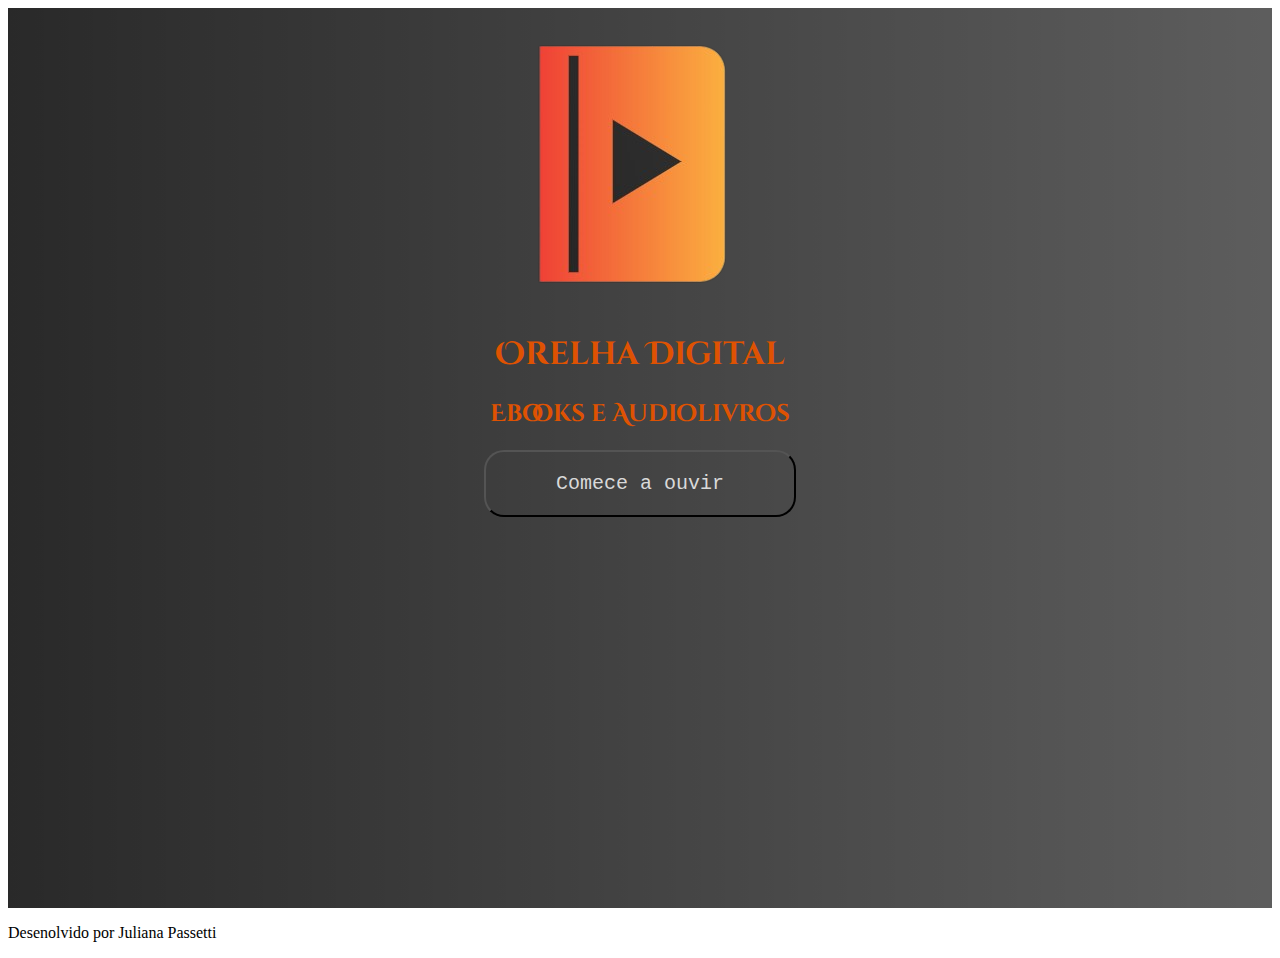
==== Intro/index.html @ 158718ff "mod" ====
<!DOCTYPE html>
<html lang="pt-br">

<head>
    <meta charset="UTF-8">
    <meta name="viewport" content="width=device-width, initial-scale=1.0">
    <meta http-equiv="X-UA-Compatible" content="ie=edge">
    <link rel="shortcut icon" href="../logos/favicon.ico" type="image/x-icon">
    <link rel="stylesheet" href="./style.css">
    <link rel="import" href="../Home/home.html">
    <title>Orelha Digital</title>

</head>


<body>
    <main class="principal__capa">

        <img class="principal__imagem" src="../logos/logotransp.png" alt="">

        <h1 class="principal__titulo">Orelha Digital</h1>
        <h2 class="principal__subtitulo">Ebooks e Audiolivros</h2>

        <button class="principal__botao"><a class="principal__link" href="../Home/home.html">Comece a ouvir</a></button>

    </main>
</body>

<footer>
    <p>Desenolvido por Juliana Passetti</p>
</footer>

</html>
---- Intro/style.css ----
@import url('https://fonts.googleapis.com/css2?family=Cinzel+Decorative:wght@700&display=swap');


.principal__capa {
    height: 100vh;
    background-image: linear-gradient(to right, rgba(0, 0, 0, 0.84), rgba(0, 0, 0, 0.635));
    text-align: center;
}

.principal__imagem {
    margin-left: 40px;
}

.principal__titulo {
    color: #DF5202;
    font-family: 'Cinzel Decorative', serif;
    font-weight: 700;
    text-align: center;
}

.principal__subtitulo {
    color: #DF5202;
    font-family: 'Cinzel Decorative', serif;
    font-weight: 400;
    font-weight: bold;
    text-align: center;
}

.principal__botao {
    font-family: 'Courier New', Courier, monospace;
    font-size: 20px;
    background: none;
    margin: 5px solid;
    padding: 20px 70px;
    border-radius: 20px;
}

.principal__link {
    text-decoration: none;
    color: #D9D9D9;
}
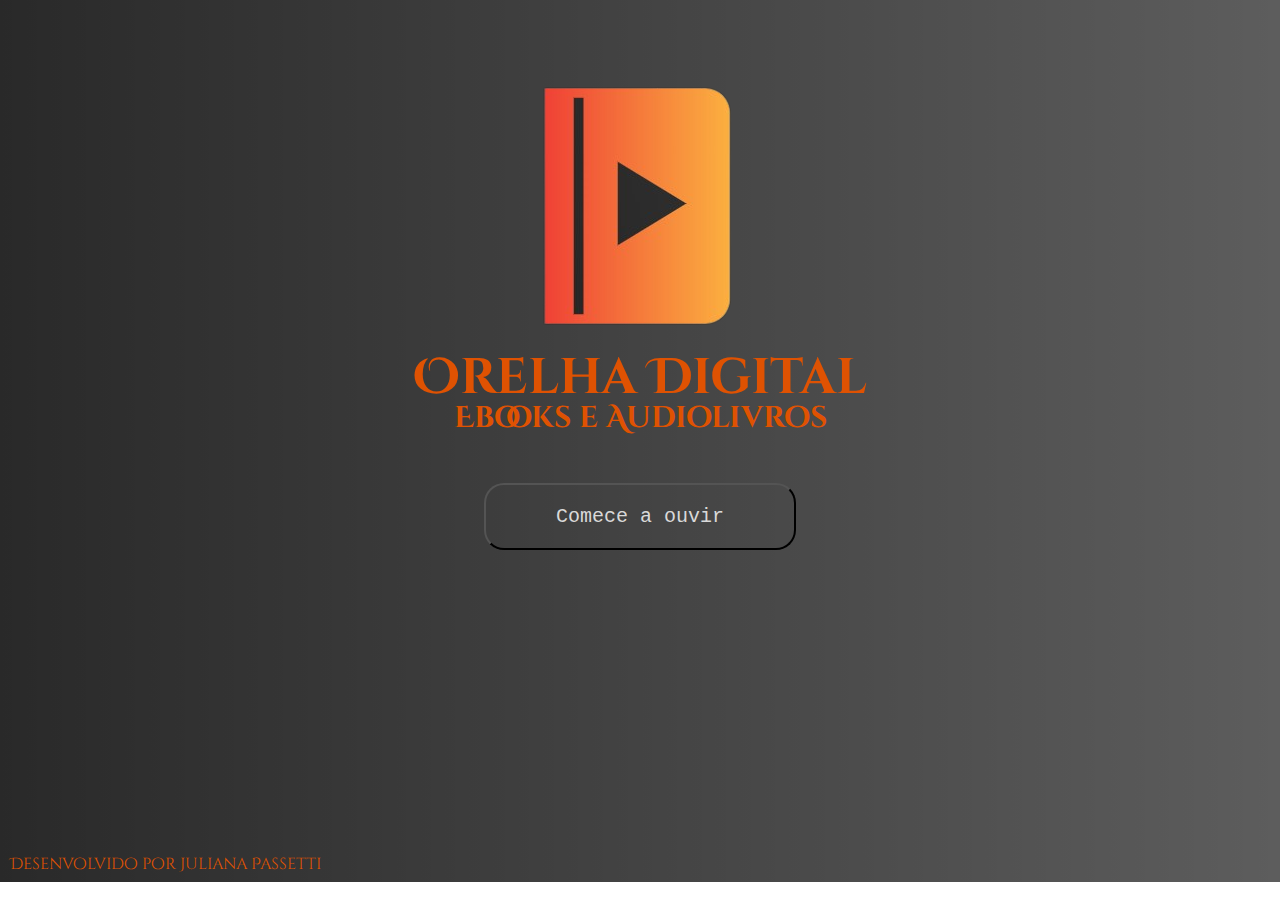
==== commit 2cdfc5dc: "edit" ====
--- a/Intro/index.html
+++ b/Intro/index.html
@@ -5,10 +5,14 @@
     <meta charset="UTF-8">
     <meta name="viewport" content="width=device-width, initial-scale=1.0">
     <meta http-equiv="X-UA-Compatible" content="ie=edge">
+
+    <title>Orelha Digital</title>
+
     <link rel="shortcut icon" href="../logos/favicon.ico" type="image/x-icon">
     <link rel="stylesheet" href="./style.css">
     <link rel="import" href="../Home/home.html">
-    <title>Orelha Digital</title>
+    <link rel="stylesheet" href="../reset.css">
+
 
 </head>
 
@@ -27,7 +31,7 @@
 </body>
 
 <footer>
-    <p>Desenolvido por Juliana Passetti</p>
+    <p>Desenvolvido por Juliana Passetti</p>
 </footer>
 
 </html>--- a/Intro/style.css
+++ b/Intro/style.css
@@ -2,19 +2,21 @@
 
 
 .principal__capa {
-    height: 100vh;
-    background-image: linear-gradient(to right, rgba(0, 0, 0, 0.84), rgba(0, 0, 0, 0.635));
+    height: 94vh;
+    background: linear-gradient(to right, rgba(0, 0, 0, 0.84), rgba(0, 0, 0, 0.635));
     text-align: center;
 }
 
 .principal__imagem {
-    margin-left: 40px;
+    padding: 50px 0 0 0;
+    margin-left: 50px;
 }
 
 .principal__titulo {
     color: #DF5202;
     font-family: 'Cinzel Decorative', serif;
     font-weight: 700;
+    font-size: 50px;
     text-align: center;
 }
 
@@ -22,15 +24,17 @@
     color: #DF5202;
     font-family: 'Cinzel Decorative', serif;
     font-weight: 400;
+    font-size: 30px;
     font-weight: bold;
     text-align: center;
+    padding: 0 0 50px;
 }
 
 .principal__botao {
     font-family: 'Courier New', Courier, monospace;
     font-size: 20px;
-    background: none;
-    margin: 5px solid;
+    background-color: transparent;
+    margin: 5px solid #d9d9d9;
     padding: 20px 70px;
     border-radius: 20px;
 }
@@ -38,4 +42,15 @@
 .principal__link {
     text-decoration: none;
     color: #D9D9D9;
+}
+
+.principal__link:hover {
+    color: #DF5202;
+}
+
+footer p {
+    color: #DF5202;
+    padding: 10px;
+    font-family: 'Cinzel Decorative', serif;
+    background: linear-gradient(to right, rgba(0, 0, 0, 0.84), rgba(0, 0, 0, 0.635));
 }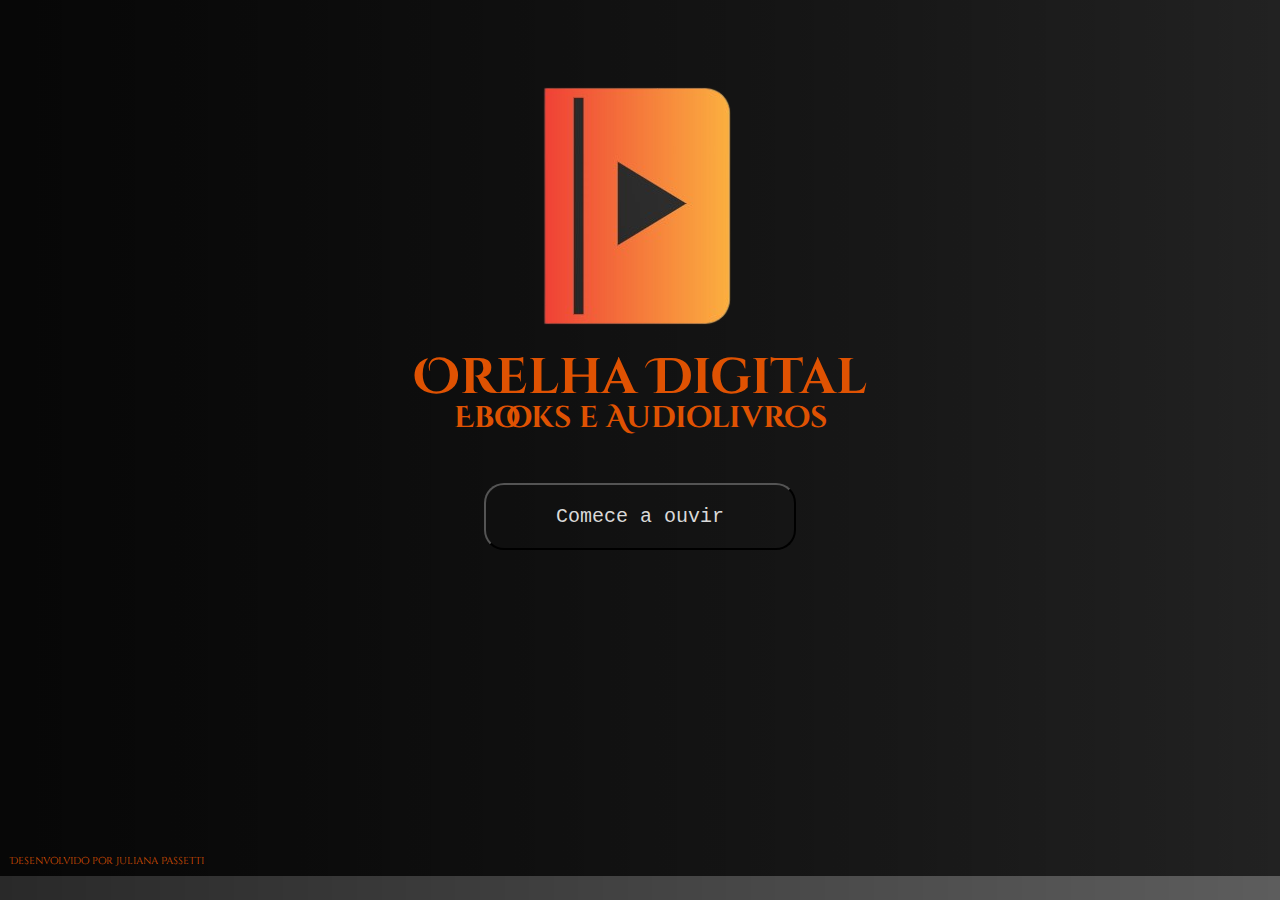
==== commit b3cce97b: "complicado" ====
--- a/Intro/index.html
+++ b/Intro/index.html
@@ -9,9 +9,11 @@
     <title>Orelha Digital</title>
 
     <link rel="shortcut icon" href="../logos/favicon.ico" type="image/x-icon">
+    <link rel="stylesheet" href="../reset.css">
     <link rel="stylesheet" href="./style.css">
-    <link rel="import" href="../Home/home.html">
-    <link rel="stylesheet" href="../reset.css">
+    <link rel="stylesheet" href="../Home/recomendacao.css">
+    <link rel="import" href="../Home/cabecalho.css">
+
 
 
 </head>
--- a/Home/recomendacao.css
+++ b/Home/recomendacao.css
@@ -0,0 +1,50 @@
+body {
+    background: linear-gradient(to right, rgba(0, 0, 0, 0.84), rgba(0, 0, 0, 0.635));
+}
+
+.metade1 {
+    height: 100vh;
+    width: 50%;
+    border: 10px solid red;
+    box-sizing: border-box;
+}
+
+.conteudo__principal {
+    display: flex;
+    flex-direction: column;
+    align-items: start;
+
+}
+
+.conteudo__principal__chamada {
+    display: flex;
+    flex-direction: column;
+    color: white;
+    text-align: center;
+    font-size: 30px;
+    padding: 30px;
+}
+
+.conteudo__principal__titulo {
+    display: flex;
+    flex-direction: column;
+    color: white;
+    text-align: center;
+    font-size: 20px;
+    padding: 20px;
+}
+
+.conteudo__principal__descricao {
+    display: flex;
+    flex-direction: column;
+    color: white;
+    font-size: 20px;
+    flex-wrap: wrap;
+    padding: 20px;
+}
+
+footer {
+    display: flex;
+    flex-direction: column;
+    font-size: 10px;
+}--- a/Home/cabecalho.css
+++ b/Home/cabecalho.css
@@ -0,0 +1,33 @@
+.cabecalho {
+    background-color: linear-gradient(to right, rgba(0, 0, 0, 0.84), rgba(0, 0, 0, 0.635));
+    display: flex;
+    display: flex;
+    text-align: center;
+    width: 100%;
+
+}
+
+.home__logo {
+    height: 3rem;
+    align-items: center;
+    justify-content: start;
+}
+
+.container,
+.home__lista,
+.home__item,
+a {
+    font-family: 'Cinzel Decorative', serif;
+    font-size: 25px;
+    color: #E3E3E3;
+    display: flex;
+    justify-content: space-around;
+    align-items: center;
+    text-align: center;
+    text-decoration: none;
+    width: 100%;
+}
+
+a:hover {
+    color: #DF5202;
+}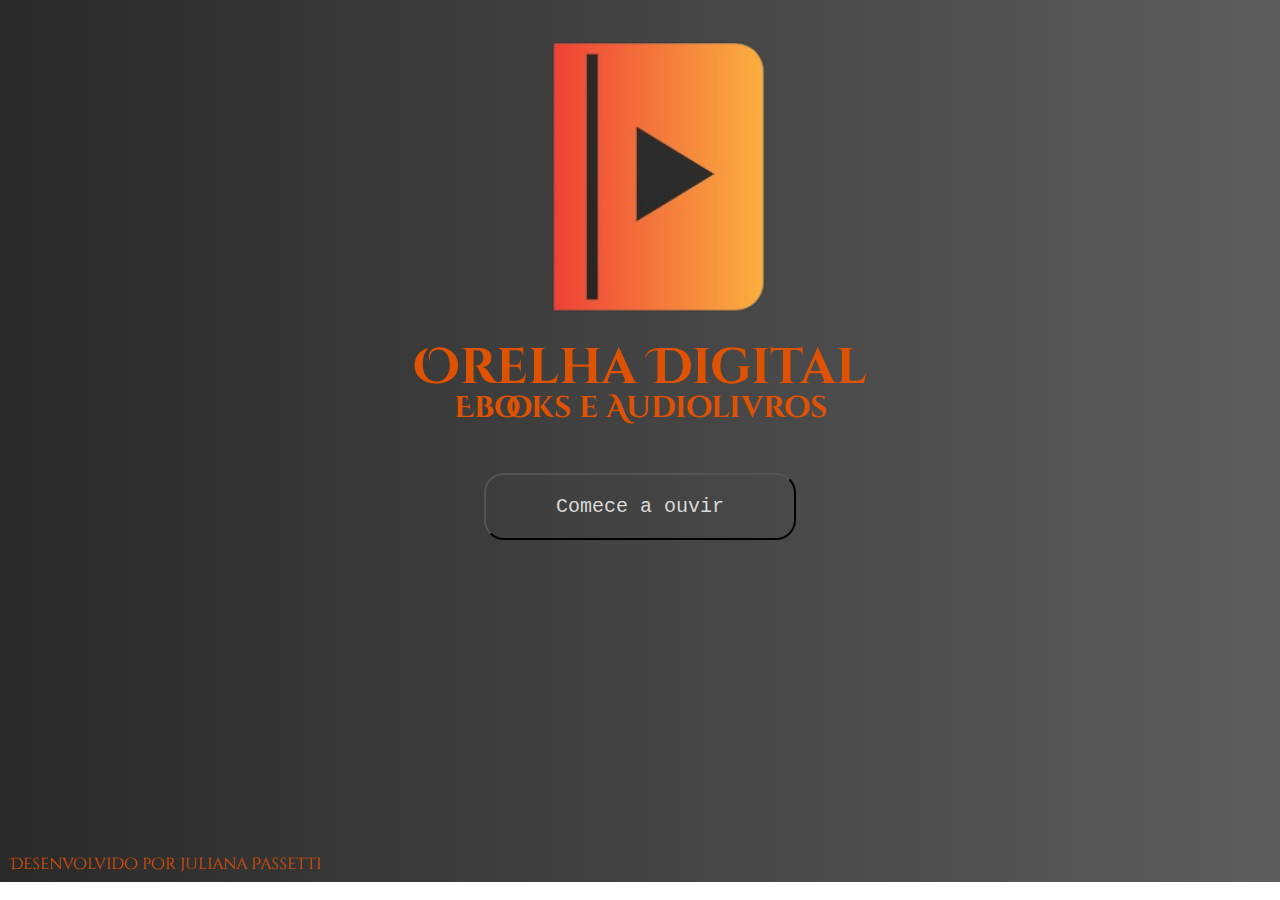
==== commit ca58d1fa: "arrumei" ====
--- a/Intro/index.html
+++ b/Intro/index.html
@@ -11,8 +11,9 @@
     <link rel="shortcut icon" href="../logos/favicon.ico" type="image/x-icon">
     <link rel="stylesheet" href="../reset.css">
     <link rel="stylesheet" href="./style.css">
+    <link rel="import" href="../Home/cabecalho.css">
     <link rel="stylesheet" href="../Home/recomendacao.css">
-    <link rel="import" href="../Home/cabecalho.css">
+
 
 
 
--- a/Intro/style.css
+++ b/Intro/style.css
@@ -8,8 +8,8 @@
 }
 
 .principal__imagem {
-    padding: 50px 0 0 0;
-    margin-left: 50px;
+    margin-left: 100px;
+    width: 30rem;
 }
 
 .principal__titulo {
--- a/Home/cabecalho.css
+++ b/Home/cabecalho.css
@@ -1,15 +1,14 @@
 .cabecalho {
-    background-color: linear-gradient(to right, rgba(0, 0, 0, 0.84), rgba(0, 0, 0, 0.635));
-    display: flex;
+    background: linear-gradient(to right, rgba(0, 0, 0, 0.84));
     display: flex;
     text-align: center;
     width: 100%;
-
+    height: 100vh;
 }
 
 .home__logo {
-    height: 3rem;
-    align-items: center;
+    height: 1rem;
+    align-items: start;
     justify-content: start;
 }
 
@@ -20,14 +19,18 @@
     font-family: 'Cinzel Decorative', serif;
     font-size: 25px;
     color: #E3E3E3;
-    display: flex;
+
     justify-content: space-around;
     align-items: center;
     text-align: center;
     text-decoration: none;
-    width: 100%;
 }
 
 a:hover {
     color: #DF5202;
+}
+
+footer {
+    padding: 10px;
+
 }--- a/Home/recomendacao.css
+++ b/Home/recomendacao.css
@@ -1,18 +1,16 @@
-body {
+.metade1 {
     background: linear-gradient(to right, rgba(0, 0, 0, 0.84), rgba(0, 0, 0, 0.635));
-}
+    display: grid;
+    grid-area: auto;
+    grid-template-columns: 1fr;
 
-.metade1 {
-    height: 100vh;
-    width: 50%;
-    border: 10px solid red;
-    box-sizing: border-box;
 }
 
 .conteudo__principal {
     display: flex;
     flex-direction: column;
     align-items: start;
+    width: 50%;
 
 }
 
@@ -23,6 +21,7 @@
     text-align: center;
     font-size: 30px;
     padding: 30px;
+    width: 50%;
 }
 
 .conteudo__principal__titulo {
@@ -32,6 +31,7 @@
     text-align: center;
     font-size: 20px;
     padding: 20px;
+    width: 50%;
 }
 
 .conteudo__principal__descricao {
@@ -41,10 +41,15 @@
     font-size: 20px;
     flex-wrap: wrap;
     padding: 20px;
+    width: 50%;
 }
 
-footer {
-    display: flex;
-    flex-direction: column;
-    font-size: 10px;
+img {
+    width: 50%;
+    justify-content: end;
+}
+
+.imagem__fdp {
+    display: grid;
+    grid-template-rows: 2fr;
 }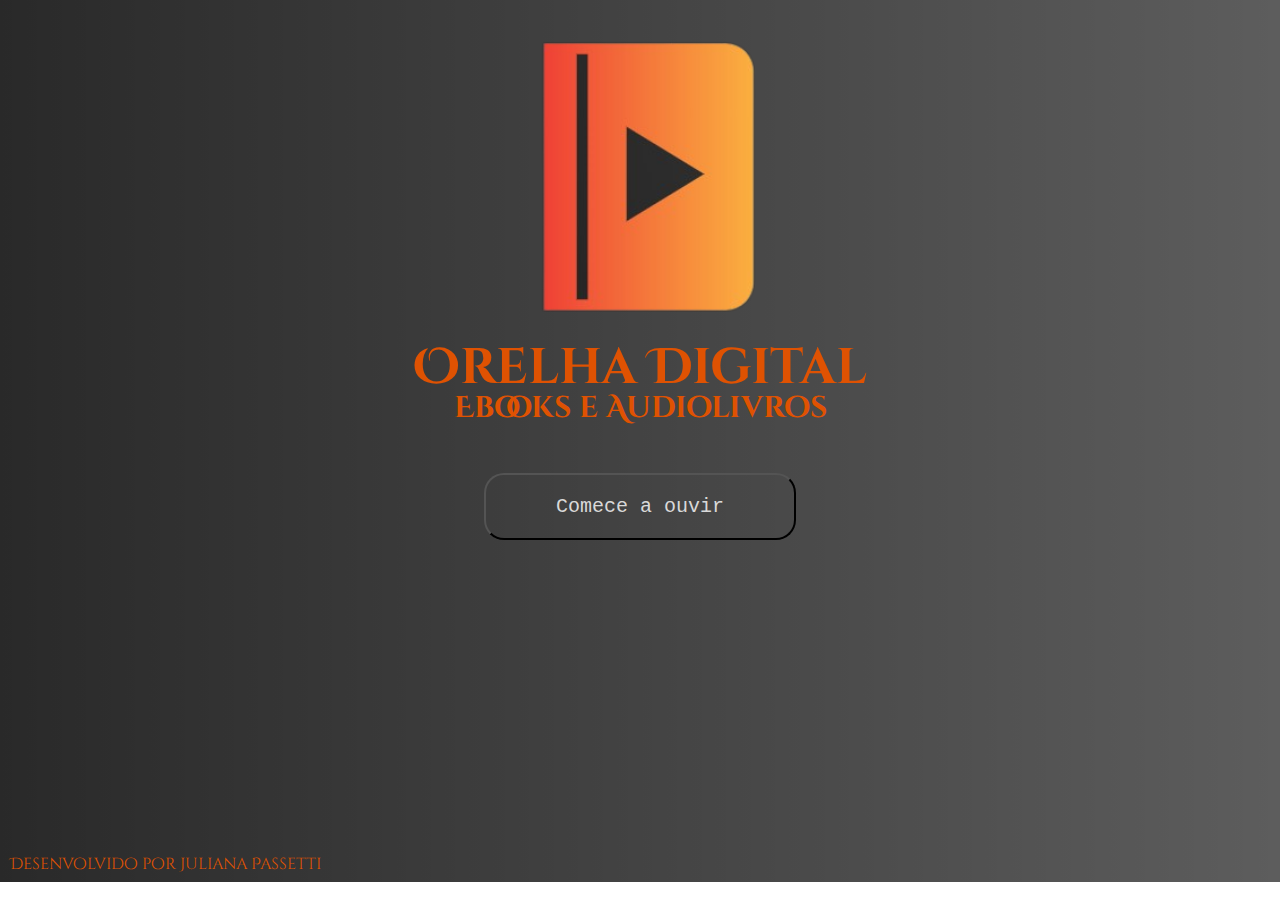
==== commit 74c5485a: "tentando" ====
--- a/Intro/index.html
+++ b/Intro/index.html
@@ -13,9 +13,7 @@
     <link rel="stylesheet" href="./style.css">
     <link rel="import" href="../Home/cabecalho.css">
     <link rel="stylesheet" href="../Home/recomendacao.css">
-
-
-
+    <link rel="stylesheet" href="../Página-Livros/livros.html">
 
 </head>
 
--- a/Intro/style.css
+++ b/Intro/style.css
@@ -8,7 +8,7 @@
 }
 
 .principal__imagem {
-    margin-left: 100px;
+    margin-left: 80px;
     width: 30rem;
 }
 
--- a/Home/cabecalho.css
+++ b/Home/cabecalho.css
@@ -1,25 +1,29 @@
+@import url('https://fonts.googleapis.com/css2?family=Caveat:wght@600&display=swap');
+
+
 .cabecalho {
-    background: linear-gradient(to right, rgba(0, 0, 0, 0.84));
+    background: linear-gradient(to right, rgba(0, 0, 0, 0.84), rgba(0, 0, 0, 0.635));
     display: flex;
     text-align: center;
-    width: 100%;
-    height: 100vh;
+    height: 60px;
 }
 
 .home__logo {
-    height: 1rem;
+    width: 70px;
+    height: 50px;
     align-items: start;
     justify-content: start;
 }
 
 .container,
 .home__lista,
-.home__item,
-a {
-    font-family: 'Cinzel Decorative', serif;
-    font-size: 25px;
+.home__item a {
+    font-family: 'Caveat', cursive;
+    font-size: 30px;
+    font-weight: 600;
     color: #E3E3E3;
-
+    display: flex;
+    width: 100%;
     justify-content: space-around;
     align-items: center;
     text-align: center;
@@ -28,9 +32,4 @@
 
 a:hover {
     color: #DF5202;
-}
-
-footer {
-    padding: 10px;
-
 }--- a/Home/recomendacao.css
+++ b/Home/recomendacao.css
@@ -1,55 +1,109 @@
-.metade1 {
+.metades {
     background: linear-gradient(to right, rgba(0, 0, 0, 0.84), rgba(0, 0, 0, 0.635));
     display: grid;
     grid-area: auto;
-    grid-template-columns: 1fr;
+    grid-template-columns: repeat(2, 1fr);
+    grid-template-rows: repeat(3, 1fr);
+    grid-column-start: 1;
+    grid-column-end: 1;
+    grid-auto-columns: auto;
+    height: 94vh;
 
 }
 
 .conteudo__principal {
+    align-items: start;
     display: flex;
     flex-direction: column;
-    align-items: start;
-    width: 50%;
+    grid-column-start: 1;
+    grid-column-end: 1;
+    width: 100%;
 
 }
 
-.conteudo__principal__chamada {
+.conteudo__principal .chamada {
+    color: white;
+    display: flex;
+    grid-column-start: 1;
+    grid-column-end: 1;
+    font-size: 50px;
+    flex-direction: column;
+    text-align: start;
+    padding: 50px 0 0 20px;
+    width: 90%;
+}
+
+.conteudo__principal .titulo {
+    grid-column-start: 1;
+    grid-column-end: 1;
     display: flex;
     flex-direction: column;
     color: white;
-    text-align: center;
+    flex-wrap: wrap;
+    text-align: start;
     font-size: 30px;
-    padding: 30px;
-    width: 50%;
+    padding: 40px 0 0 20px;
+    width: 90%;
 }
 
-.conteudo__principal__titulo {
-    display: flex;
-    flex-direction: column;
-    color: white;
-    text-align: center;
-    font-size: 20px;
-    padding: 20px;
-    width: 50%;
-}
-
-.conteudo__principal__descricao {
+.conteudo__principal .descricao {
+    grid-column-start: 1;
+    grid-column-end: 1;
     display: flex;
     flex-direction: column;
     color: white;
     font-size: 20px;
     flex-wrap: wrap;
     padding: 20px;
-    width: 50%;
+    width: 90%;
 }
 
-img {
-    width: 50%;
-    justify-content: end;
+.imagem__recomendacao,
+.conteudo__principal__imagem {
+    display: flex;
+    flex-direction: column;
+    padding-top: 10px;
+    grid-column-start: 2;
+    grid-column-end: 2;
+    height: 20rem;
+    width: 98%;
+    flex-wrap: wrap;
 }
 
-.imagem__fdp {
-    display: grid;
-    grid-template-rows: 2fr;
+.conteudo__principal__carrossel {
+    display: flex;
+    width: 200%;
+}
+
+.conteudo__principal__imagens {
+    display: flex;
+    flex-wrap: wrap;
+    align-items: center;
+    justify-content: space-around;
+    width: 100%;
+    height: fit-content;
+    padding: 50px 0 0 0;
+
+}
+
+.conteudo__lista__img {
+    width: 100px;
+    height: 150px;
+}
+
+
+.conteudo__lista {
+    grid-column-start: 1;
+    grid-column-end: 2;
+    width: 200%;
+}
+
+.conteudo__subtitulo {
+    display: flex;
+    text-wrap: wrap;
+    font-size: 20px;
+    color: white;
+    align-items: baseline;
+    justify-content: space-around;
+    padding: 20px 0 0 0;
 }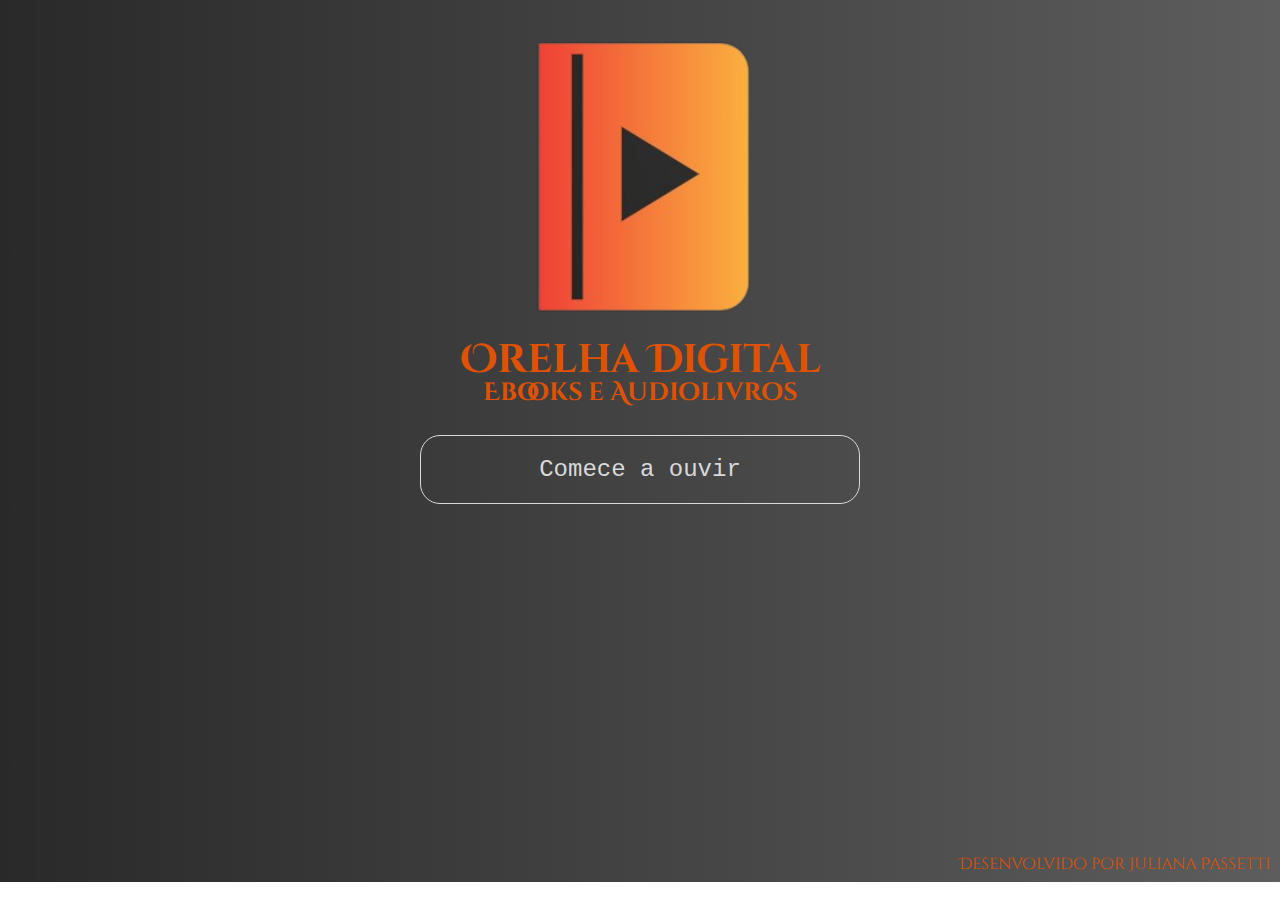
==== commit 734388ca: "edit" ====
--- a/Intro/index.html
+++ b/Intro/index.html
@@ -11,6 +11,7 @@
     <link rel="shortcut icon" href="../logos/favicon.ico" type="image/x-icon">
     <link rel="stylesheet" href="../reset.css">
     <link rel="stylesheet" href="./style.css">
+    <link rel="stylesheet" href="./capa-resp.css">
     <link rel="import" href="../Home/cabecalho.css">
     <link rel="stylesheet" href="../Home/recomendacao.css">
     <link rel="stylesheet" href="../Página-Livros/livros.html">
@@ -19,20 +20,23 @@
 
 
 <body>
-    <main class="principal__capa">
+    <main class="principal__body">
 
-        <img class="principal__imagem" src="../logos/logotransp.png" alt="">
+        <div class="container__capa">
 
-        <h1 class="principal__titulo">Orelha Digital</h1>
-        <h2 class="principal__subtitulo">Ebooks e Audiolivros</h2>
+            <img class="capa__imagem" src="../logos/logotransp.png" alt="">
 
-        <button class="principal__botao"><a class="principal__link" href="../Home/home.html">Comece a ouvir</a></button>
+            <h1 class="capa__titulo">Orelha Digital</h1>
+            <h2 class="capa__subtitulo">Ebooks e Audiolivros</h2>
 
+            <button class="capa__botao"><a class="capa__link" href="../Home/home.html">
+                    Comece a ouvir</a></button>
+        </div>
     </main>
 </body>
 
-<footer>
-    <p>Desenvolvido por Juliana Passetti</p>
+<footer class="capa__footer">
+    <p class="capa__footer__texto">Desenvolvido por Juliana Passetti</p>
 </footer>
 
 </html>--- a/Intro/style.css
+++ b/Intro/style.css
@@ -1,18 +1,28 @@
 @import url('https://fonts.googleapis.com/css2?family=Cinzel+Decorative:wght@700&display=swap');
 
+body {
+    overflow-y: hidden;
+}
 
-.principal__capa {
-    height: 94vh;
+.principal__body {
+    height: 100vh;
     background: linear-gradient(to right, rgba(0, 0, 0, 0.84), rgba(0, 0, 0, 0.635));
     text-align: center;
 }
 
-.principal__imagem {
+.container__capa {
+    display: grid;
+    flex-direction: column;
+    align-items: center;
+    justify-content: center;
+}
+
+.capa__imagem {
     margin-left: 80px;
     width: 30rem;
 }
 
-.principal__titulo {
+.capa__titulo {
     color: #DF5202;
     font-family: 'Cinzel Decorative', serif;
     font-weight: 700;
@@ -20,7 +30,7 @@
     text-align: center;
 }
 
-.principal__subtitulo {
+.capa__subtitulo {
     color: #DF5202;
     font-family: 'Cinzel Decorative', serif;
     font-weight: 400;
@@ -30,26 +40,37 @@
     padding: 0 0 50px;
 }
 
-.principal__botao {
+.capa__botao {
     font-family: 'Courier New', Courier, monospace;
-    font-size: 20px;
+    font-size: 2rem;
     background-color: transparent;
     margin: 5px solid #d9d9d9;
     padding: 20px 70px;
     border-radius: 20px;
+    width: 80%;
+    justify-self: center;
 }
 
-.principal__link {
+.capa__link {
     text-decoration: none;
     color: #D9D9D9;
 }
 
-.principal__link:hover {
-    color: #DF5202;
+.capa__botao:hover {
+    background-color: #DF5202;
+    transition: 1s;
+}
+
+
+.capa__footer {
+    display: grid;
 }
 
 footer p {
+    display: flex;
     color: #DF5202;
+    align-items: center;
+    justify-content: end;
     padding: 10px;
     font-family: 'Cinzel Decorative', serif;
     background: linear-gradient(to right, rgba(0, 0, 0, 0.84), rgba(0, 0, 0, 0.635));
--- a/Intro/capa-resp.css
+++ b/Intro/capa-resp.css
@@ -0,0 +1,237 @@
+@import url('/Intro/capa-resp');
+
+
+/* Estilos padrão */
+
+/* Adicione suas regras CSS aqui */
+
+
+/* Estilos para telas de até 1440px */
+
+@media screen and (max-width: 1440px) {
+    .principal__body {
+        height: 94vh;
+        background: linear-gradient(to right, rgba(0, 0, 0, 0.84), rgba(0, 0, 0, 0.635));
+        text-align: center;
+    }
+
+
+    .capa__imagem {
+        display: flex;
+        margin-left: 70px;
+        width: 30rem;
+        /* Ajuste conforme necessário */
+    }
+
+    .capa__titulo {
+        font-size: 40px;
+        /* Ajuste conforme necessário */
+    }
+
+    .capa__subtitulo {
+        font-size: 25px;
+        /* Ajuste conforme necessário */
+        padding-bottom: 30px;
+        /* Ajuste conforme necessário */
+    }
+
+    .capa__botao {
+        font-family: 'Courier New', Courier, monospace;
+        font-size: 1.5rem;
+        background-color: transparent;
+        margin: 5px solid #d9d9d9;
+        padding: 20px 40px;
+        border-radius: 20px;
+        border: #D9D9D9 solid 1px;
+        width: 80%;
+        justify-self: center;
+    }
+}
+
+/* Estilos para telas de até 1024px */
+
+@media screen and (max-width: 1024px) {
+    
+
+    .capa__imagem {
+        display: flex;
+        margin-left: 70px;
+        width: 20rem;
+        /* Ajuste conforme necessário */
+    }
+
+    .capa__titulo {
+        font-size: 40px;
+        /* Ajuste conforme necessário */
+    }
+
+    .capa__subtitulo {
+        font-size: 25px;
+        /* Ajuste conforme necessário */
+        padding-bottom: 30px;
+        /* Ajuste conforme necessário */
+    }
+
+    .capa__botao {
+        font-family: 'Courier New', Courier, monospace;
+        font-size: 1.5rem;
+        background-color: transparent;
+        margin: 5px solid #d9d9d9;
+        padding: 20px 40px;
+        border-radius: 20px;
+        border: #D9D9D9 solid 1px;
+        width: 80%;
+        justify-self: center;
+    }
+
+    footer p {
+        color: #DF5202;
+        padding: 10px;
+        justify-content: center;
+        align-items: center;
+        align-self: auto;
+        font-family: 'Cinzel Decorative', serif;
+        background: linear-gradient(to right, rgba(0, 0, 0, 0.84), rgba(0, 0, 0, 0.635));
+    }
+}
+
+
+/* Estilos para tablets */
+@media screen and (max-width: 768px) {
+    .principal__body {
+        height: 94vh;
+        background: linear-gradient(to right, rgba(0, 0, 0, 0.84), rgba(0, 0, 0, 0.635));
+        text-align: center;
+    }
+
+    .capa__imagem {
+        display: flex;
+        margin-left: 50px;
+        /* Ajuste conforme necessário */
+        width: 25rem;
+        /* Ajuste conforme necessário */
+    }
+
+    .capa__titulo {
+        font-size: 30px;
+        justify-self: center;
+        /* Ajuste conforme necessário */
+    }
+
+    .capa__subtitulo {
+        font-size: 20px;
+        /* Ajuste conforme necessário */
+        padding-bottom: 20px;
+        /* Ajuste conforme necessário */
+    }
+
+    .capa__botao {
+        font-family: 'Courier New', Courier, monospace;
+        font-size: 1rem;
+        background-color: transparent;
+        margin: 5px solid #d9d9d9;
+        padding: 20px 40px;
+        border-radius: 20px;
+        border: #D9D9D9 solid 1px;
+        width: 60%;
+        justify-self: center;
+    }
+
+    footer p {
+        font-size: 1rem;
+    }
+}
+
+/* Estilos para smartphones */
+
+
+@media screen and (max-width: 425px) {
+
+    .principal__body {
+        height: 94vh;
+        background: linear-gradient(to right, rgba(0, 0, 0, 0.84), rgba(0, 0, 0, 0.635));
+        text-align: center;
+    }
+
+    .capa__imagem {
+        display: flex;
+        margin-left: 45px;
+        width: 20rem;
+
+        /* Ajuste conforme necessário */
+    }
+
+    .capa__titulo {
+        font-size: 25px;
+        /* Ajuste conforme necessário */
+    }
+
+    .capa__subtitulo {
+        font-size: 15px;
+        /* Ajuste conforme necessário */
+        padding-bottom: 10px;
+        /* Ajuste conforme necessário */
+    }
+
+    .capa__botao {
+        font-family: 'Courier New', Courier, monospace;
+        font-size: 1rem;
+        background-color: transparent;
+        margin: 5px solid #d9d9d9;
+        padding: 20px 40px;
+        border-radius: 20px;
+        border: #D9D9D9 solid 1px;
+        width: 50%;
+        justify-self: center;
+    }
+
+    footer p {
+        font-size: 0.8rem;
+    }
+}
+
+@media screen and (max-width: 375px) {
+
+    .principal__body {
+        height: 94vh;
+        width: 100%;
+        background: linear-gradient(to right, rgba(0, 0, 0, 0.84), rgba(0, 0, 0, 0.635));
+        text-align: center;
+    }
+
+    .capa__imagem {
+        display: flex;
+        margin-left: 50px;
+        width: 25rem;
+
+        /* Ajuste conforme necessário */
+    }
+
+    .capa__titulo {
+        font-size: 25px;
+        /* Ajuste conforme necessário */
+    }
+
+    .capa__subtitulo {
+        font-size: 15px;
+        /* Ajuste conforme necessário */
+        padding-bottom: 10px;
+        /* Ajuste conforme necessário */
+    }
+
+    .capa__botao {
+        font-family: 'Courier New', Courier, monospace;
+        font-size: 1rem;
+        background-color: transparent;
+        margin: 5px solid #d9d9d9;
+        padding: 20px 40px;
+        border-radius: 20px;
+        border: #D9D9D9 solid 1px;
+        width: 50%;
+        justify-self: center;
+    }
+
+    footer p {
+        font-size: 0.8rem;
+    }
+}--- a/Home/cabecalho.css
+++ b/Home/cabecalho.css
@@ -1,35 +1,168 @@
-@import url('https://fonts.googleapis.com/css2?family=Caveat:wght@600&display=swap');
-
-
-.cabecalho {
-    background: linear-gradient(to right, rgba(0, 0, 0, 0.84), rgba(0, 0, 0, 0.635));
-    display: flex;
-    text-align: center;
-    height: 60px;
+.cabeçalho__menu-hamburguer {
+    width: 24px;
+    height: 24px;
+    background-image: url("../img/Menu.svg");
+    background-repeat: no-repeat;
+    background-position: center;
+    display: inline-block;
 }
 
-.home__logo {
-    width: 70px;
-    height: 50px;
-    align-items: start;
-    justify-content: start;
+.container__botao:checked~.container__rotulo>.cabeçalho__menu-hamburguer {
+    background-image: url("../img/Menu Aberto.svg");
 }
 
-.container,
-.home__lista,
-.home__item a {
-    font-family: 'Caveat', cursive;
-    font-size: 30px;
-    font-weight: 600;
-    color: #E3E3E3;
-    display: flex;
-    width: 100%;
-    justify-content: space-around;
-    align-items: center;
-    text-align: center;
-    text-decoration: none;
+.container__botao:checked~.container__rotulo {
+    background: var(--azul-degrade);
 }
 
-a:hover {
-    color: #DF5202;
+.cabeçalho {
+    background-color: var(--branco);
+    display: flex;
+    justify-content: space-between;
+    align-items: center;
+    position: relative;
+}
+
+.container {
+    display: flex;
+    align-items: center;
+}
+
+.container__imagem {
+    padding: 1em;
+}
+
+.lista-menu {
+    display: none;
+    position: absolute;
+    top: 100%;
+    width: 60vw;
+}
+
+.container__botao:checked~.lista-menu {
+    display: block;
+}
+
+.lista-menu__titulo,
+.lista-menu__item {
+    padding: 1em;
+    background-color: var(--branco);
+}
+
+.lista-menu__titulo {
+    color: var(--laranja);
+    font-weight: 700;
+}
+
+.lista-menu__link {
+    background: var(--azul-degrade);
+    -webkit-background-clip: text;
+    -webkit-text-fill-color: transparent;
+    background-clip: text;
+    text-transform: uppercase;
+}
+
+.container__botao {
+    display: none;
+}
+
+.container__titulo {
+    display: none;
+}
+
+.opções {
+    display: none;
+}
+
+.container__texto {
+    display: none;
+}
+
+@media screen and (min-width: 1024px) {
+
+    .container__titulo,
+    .container__titulo--negrito {
+        font-family: var(--fonte-secundario);
+        font-size: 30px;
+    }
+
+    .container__titulo {
+        font-weight: 400;
+        display: block;
+    }
+
+    .container__titulo--negrito {
+        font-weight: 700;
+    }
+
+    .opções {
+        display: flex;
+    }
+
+    .opções__item {
+        padding: 0 1em;
+        text-transform: uppercase;
+    }
+
+    .opções__link {
+        text-decoration: none;
+        color: var(--preto);
+    }
+
+    .container__imagem-transparente {
+        display: none;
+    }
+
+    .cabeçalho__menu-hamburguer {
+        display: none;
+    }
+
+    .opções__botão:checked~.lista-menu {
+        display: block;
+        width: auto;
+    }
+
+    .opções__botão {
+        display: none;
+    }
+
+    .opções__botão:checked~.opções__rotulo>.opções__item {
+        background: var(--azul-degrade);
+        color: var(--branco);
+    }
+
+    .opções__item {
+        padding: 2em 1em;
+    }
+
+    .lista-menu__item:hover {
+        background: var(--azul-degrade);
+    }
+
+    .lista-menu__item:hover>.lista-menu__link {
+        -webkit-text-fill-color: var(--branco);
+        text-decoration: none;
+    }
+
+}
+
+@media screen and (min-width: 1728px) {
+    .container__link {
+        display: flex;
+        align-items: center;
+        text-decoration: none;
+        color: var(--preto);
+    }
+
+    .cabeçalho {
+        padding: 0 2em;
+    }
+
+    .opções {
+        margin-right: auto;
+    }
+
+    .container__texto {
+        display: block;
+    }
 }